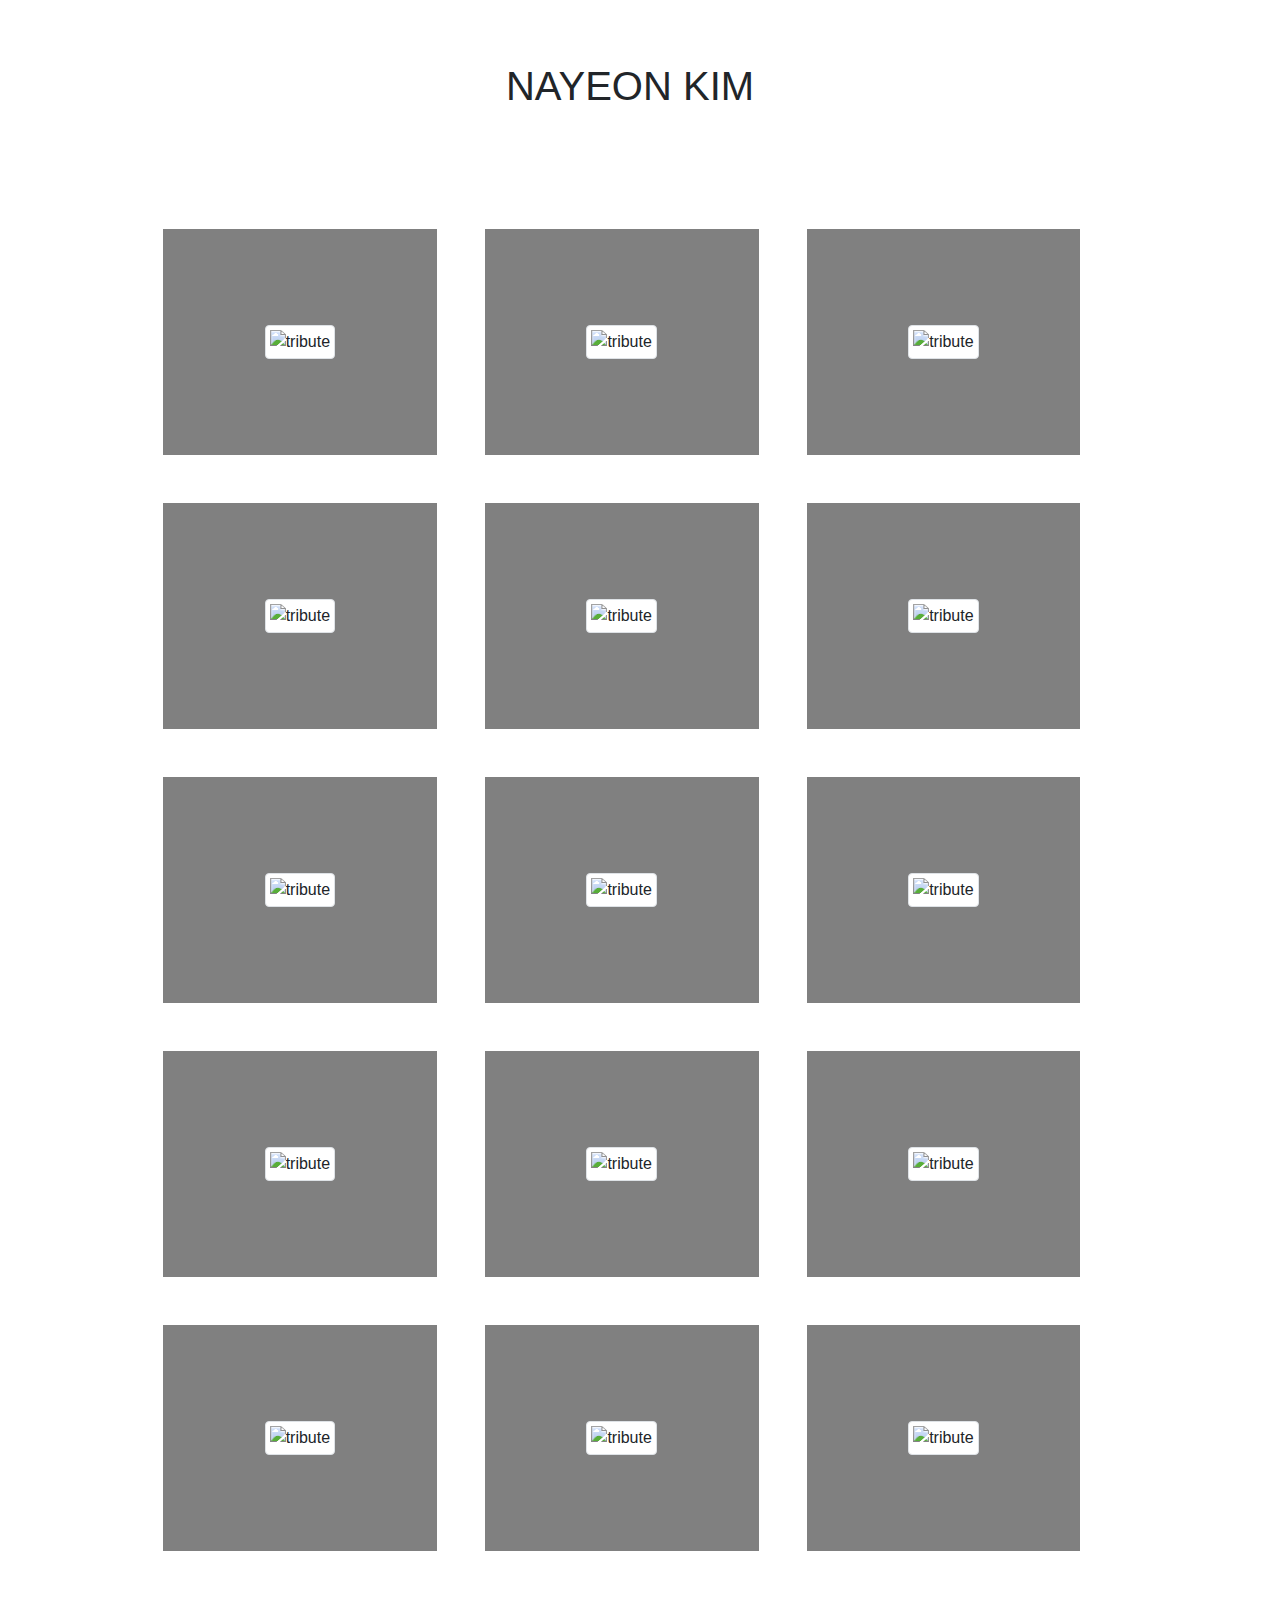
==== design/design.html @ a2898d48 "design for design.html is done" ====
<!DOCTYPE html>
<html lang="en">
<head>
    <meta charset="UTF-8">
    <meta name="viewport" content="width=device-width, initial-scale=1.0">
    <title>Nayeon's Designs</title>
    <link rel="stylesheet" href="css/reset.css">
    <link rel="stylesheet" href="https://stackpath.bootstrapcdn.com/bootstrap/4.4.1/css/bootstrap.min.css" integrity="sha384-Vkoo8x4CGsO3+Hhxv8T/Q5PaXtkKtu6ug5TOeNV6gBiFeWPGFN9MuhOf23Q9Ifjh" crossorigin="anonymous">
    <link href="https://fonts.googleapis.com/css?family=Open+Sans:600|Playfair+Display&display=swap" rel="stylesheet">
    <link rel="stylesheet" href="../css/style.css">

</head>
<body>
  <main role="main">
     <div class="container">
       <h1 class="text-center designhome"><a href="../index.html">NAYEON KIM</a></h1>
      <div class="row" id="designrow">
        <div class="col-xs-3 col-md-offset-1 col-md-3 p-5 col-xl-3 text-center col-centered ml-5 mb-5" style="background-color:grey;">
          <img src="https://scontent-lax3-1.xx.fbcdn.net/v/t1.0-9/98190910_870502801156_5682625861598052352_o.jpg?_nc_cat=103&_nc_sid=730e14&_nc_ohc=YuVO_c0hpIgAX8hcLbs&_nc_ht=scontent-lax3-1.xx&oh=94c10e1325438bd365070050bb73ecdc&oe=5EF36070" alt="tribute" class="img-fluid text-center img-thumbnail mt-5 mb-5" width="500px">
        </div>
        <div class="col-xs-3 col-md-3 p-5 col-xl-3 col-centered ml-5 mb-5 text-center" style="background-color:grey;">
          <img src="https://scontent-lax3-1.xx.fbcdn.net/v/t1.0-9/98190910_870502801156_5682625861598052352_o.jpg?_nc_cat=103&_nc_sid=730e14&_nc_ohc=YuVO_c0hpIgAX8hcLbs&_nc_ht=scontent-lax3-1.xx&oh=94c10e1325438bd365070050bb73ecdc&oe=5EF36070" alt="tribute" class="img-fluid text-center img-thumbnail mt-5 mb-5" width="500px">
        </div>
        <div class="col-xs-3 col-md-3 p-5 col-xl-3 col-centered ml-5 mb-5 text-center" style="background-color:grey;">
          <img src="https://scontent-lax3-1.xx.fbcdn.net/v/t1.0-9/98190910_870502801156_5682625861598052352_o.jpg?_nc_cat=103&_nc_sid=730e14&_nc_ohc=YuVO_c0hpIgAX8hcLbs&_nc_ht=scontent-lax3-1.xx&oh=94c10e1325438bd365070050bb73ecdc&oe=5EF36070" alt="tribute" class="img-fluid text-center img-thumbnail mt-5 mb-5" width="500px">
        </div>
        <div class="col-xs-3 col-md-3 p-5 col-xl-3 col-centered ml-5 mb-5 text-center" style="background-color:grey;">
          <img src="https://scontent-lax3-1.xx.fbcdn.net/v/t1.0-9/98190910_870502801156_5682625861598052352_o.jpg?_nc_cat=103&_nc_sid=730e14&_nc_ohc=YuVO_c0hpIgAX8hcLbs&_nc_ht=scontent-lax3-1.xx&oh=94c10e1325438bd365070050bb73ecdc&oe=5EF36070" alt="tribute" class="img-fluid text-center img-thumbnail mt-5 mb-5" width="500px">
        </div>
        <div class="col-xs-3 col-md-3 p-5 col-xl-3 col-centered ml-5 mb-5 text-center" style="background-color:grey;">
          <img src="https://scontent-lax3-1.xx.fbcdn.net/v/t1.0-9/98190910_870502801156_5682625861598052352_o.jpg?_nc_cat=103&_nc_sid=730e14&_nc_ohc=YuVO_c0hpIgAX8hcLbs&_nc_ht=scontent-lax3-1.xx&oh=94c10e1325438bd365070050bb73ecdc&oe=5EF36070" alt="tribute" class="img-fluid text-center img-thumbnail mt-5 mb-5" width="500px">
        </div>
        <div class="col-xs-3 col-md-3 p-5 col-xl-3 col-centered ml-5 mb-5 text-center" style="background-color:grey;">
          <img src="https://scontent-lax3-1.xx.fbcdn.net/v/t1.0-9/98190910_870502801156_5682625861598052352_o.jpg?_nc_cat=103&_nc_sid=730e14&_nc_ohc=YuVO_c0hpIgAX8hcLbs&_nc_ht=scontent-lax3-1.xx&oh=94c10e1325438bd365070050bb73ecdc&oe=5EF36070" alt="tribute" class="img-fluid text-center img-thumbnail mt-5 mb-5" width="500px">
        </div>
        <div class="col-xs-3 col-md-offset-1 col-md-3 p-5 col-xl-3 text-center col-centered ml-5 mb-5" style="background-color:grey;">
          <img src="https://scontent-lax3-1.xx.fbcdn.net/v/t1.0-9/98190910_870502801156_5682625861598052352_o.jpg?_nc_cat=103&_nc_sid=730e14&_nc_ohc=YuVO_c0hpIgAX8hcLbs&_nc_ht=scontent-lax3-1.xx&oh=94c10e1325438bd365070050bb73ecdc&oe=5EF36070" alt="tribute" class="img-fluid text-center img-thumbnail mt-5 mb-5" width="500px">
        </div>
        <div class="col-xs-3 col-md-3 p-5 col-xl-3 col-centered ml-5 mb-5 text-center" style="background-color:grey;">
          <img src="https://scontent-lax3-1.xx.fbcdn.net/v/t1.0-9/98190910_870502801156_5682625861598052352_o.jpg?_nc_cat=103&_nc_sid=730e14&_nc_ohc=YuVO_c0hpIgAX8hcLbs&_nc_ht=scontent-lax3-1.xx&oh=94c10e1325438bd365070050bb73ecdc&oe=5EF36070" alt="tribute" class="img-fluid text-center img-thumbnail mt-5 mb-5" width="500px">
        </div>
        <div class="col-xs-3 col-md-3 p-5 col-xl-3 col-centered ml-5 mb-5 text-center" style="background-color:grey;">
          <img src="https://scontent-lax3-1.xx.fbcdn.net/v/t1.0-9/98190910_870502801156_5682625861598052352_o.jpg?_nc_cat=103&_nc_sid=730e14&_nc_ohc=YuVO_c0hpIgAX8hcLbs&_nc_ht=scontent-lax3-1.xx&oh=94c10e1325438bd365070050bb73ecdc&oe=5EF36070" alt="tribute" class="img-fluid text-center img-thumbnail mt-5 mb-5" width="500px">
        </div>
        <div class="col-xs-3 col-md-offset-1 col-md-3 p-5 col-xl-3 text-center col-centered ml-5 mb-5" style="background-color:grey;">
          <img src="https://scontent-lax3-1.xx.fbcdn.net/v/t1.0-9/98190910_870502801156_5682625861598052352_o.jpg?_nc_cat=103&_nc_sid=730e14&_nc_ohc=YuVO_c0hpIgAX8hcLbs&_nc_ht=scontent-lax3-1.xx&oh=94c10e1325438bd365070050bb73ecdc&oe=5EF36070" alt="tribute" class="img-fluid text-center img-thumbnail mt-5 mb-5" width="500px">
        </div>
        <div class="col-xs-3 col-md-3 p-5 col-xl-3 col-centered ml-5 mb-5 text-center" style="background-color:grey;">
          <img src="https://scontent-lax3-1.xx.fbcdn.net/v/t1.0-9/98190910_870502801156_5682625861598052352_o.jpg?_nc_cat=103&_nc_sid=730e14&_nc_ohc=YuVO_c0hpIgAX8hcLbs&_nc_ht=scontent-lax3-1.xx&oh=94c10e1325438bd365070050bb73ecdc&oe=5EF36070" alt="tribute" class="img-fluid text-center img-thumbnail mt-5 mb-5" width="500px">
        </div>
        <div class="col-xs-3 col-md-3 p-5 col-xl-3 col-centered ml-5 mb-5 text-center" style="background-color:grey;">
          <img src="https://scontent-lax3-1.xx.fbcdn.net/v/t1.0-9/98190910_870502801156_5682625861598052352_o.jpg?_nc_cat=103&_nc_sid=730e14&_nc_ohc=YuVO_c0hpIgAX8hcLbs&_nc_ht=scontent-lax3-1.xx&oh=94c10e1325438bd365070050bb73ecdc&oe=5EF36070" alt="tribute" class="img-fluid text-center img-thumbnail mt-5 mb-5" width="500px">
        </div>
        <div class="col-xs-3 col-md-offset-1 col-md-3 p-5 col-xl-3 text-center col-centered ml-5 mb-5" style="background-color:grey;">
          <img src="https://scontent-lax3-1.xx.fbcdn.net/v/t1.0-9/98190910_870502801156_5682625861598052352_o.jpg?_nc_cat=103&_nc_sid=730e14&_nc_ohc=YuVO_c0hpIgAX8hcLbs&_nc_ht=scontent-lax3-1.xx&oh=94c10e1325438bd365070050bb73ecdc&oe=5EF36070" alt="tribute" class="img-fluid text-center img-thumbnail mt-5 mb-5" width="500px">
        </div>
        <div class="col-xs-3 col-md-3 p-5 col-xl-3 col-centered ml-5 mb-5 text-center" style="background-color:grey;">
          <img src="https://scontent-lax3-1.xx.fbcdn.net/v/t1.0-9/98190910_870502801156_5682625861598052352_o.jpg?_nc_cat=103&_nc_sid=730e14&_nc_ohc=YuVO_c0hpIgAX8hcLbs&_nc_ht=scontent-lax3-1.xx&oh=94c10e1325438bd365070050bb73ecdc&oe=5EF36070" alt="tribute" class="img-fluid text-center img-thumbnail mt-5 mb-5" width="500px">
        </div>
        <div class="col-xs-3 col-md-3 p-5 col-xl-3 col-centered ml-5 mb-5 text-center" style="background-color:grey;">
          <img src="https://scontent-lax3-1.xx.fbcdn.net/v/t1.0-9/98190910_870502801156_5682625861598052352_o.jpg?_nc_cat=103&_nc_sid=730e14&_nc_ohc=YuVO_c0hpIgAX8hcLbs&_nc_ht=scontent-lax3-1.xx&oh=94c10e1325438bd365070050bb73ecdc&oe=5EF36070" alt="tribute" class="img-fluid text-center img-thumbnail mt-5 mb-5" width="500px">
        </div>
    </div>
    
              
           
</body>
</html>
---- css/style.css ----
#nav {
    height: 80px;
}

.nav-item {
    margin-left: 50px;
}

#cont {
    padding-right: 50px;
}


.navbar-brand{
    font-family: 'Playfair Display', serif;
}

#boxOne {
    background-color: #595dff;
    width: 100%;
    height: 400px;
    margin: 20% 0 0 0;
    color: #ffda59;
    font-family: 'Open Sans', sans-serif;
}

#boxTwo{
    background-color: #ff599b;
    width: 100%;
    height: 400px;
    margin: 20% 0 0 0;
    color: #595dff;
    font-family: 'Open Sans', sans-serif;
}

#boxThree{
    background-color: #ffda59;
    width: 100%;
    height: 400px;
    margin: 20% 0 0 0;
    color: #ff599b;
    font-family: 'Open Sans', sans-serif;
}

h1 {
    text-align: center;
    padding: 30%;
    margin: 40px 40px 20px -10px;
    width: 100%;
    height: 400px;
}


#boxThree h1{
    margin-left: -50px;
}

a {
    color: inherit;
    text-decoration: none;
}

a:hover {
    text-decoration: none;
    color: grey;
}


#boxOne:hover {
    color: grey;
    background-color: white;
}
#boxTwo:hover {
    color: grey;
    background-color: white;
}
#boxThree:hover {
    color: grey;
    background-color: white;
}

a#designhome {
    color: black;
}

h1.text-center {
    padding: 2%;
    margin-bottom: -19%;
}


#designrow {
    margin-left: 30px;
}
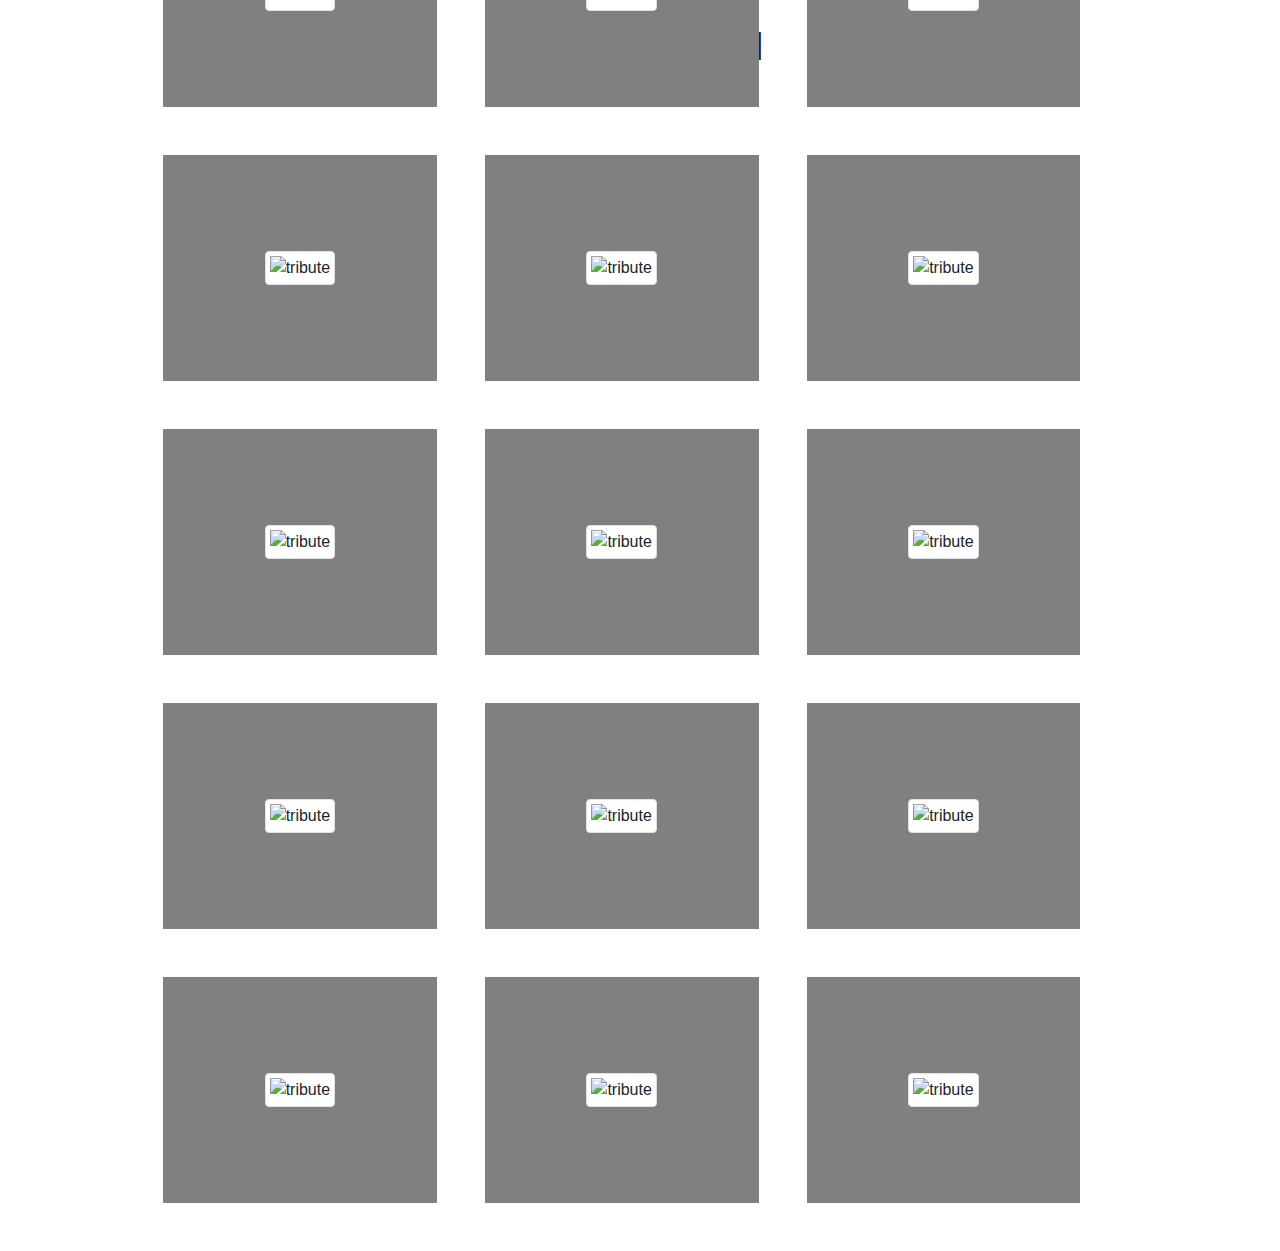
==== commit 0012960f: "made some changes" ====
--- a/design/design.html
+++ b/design/design.html
@@ -60,8 +60,9 @@
         <div class="col-xs-3 col-md-3 p-5 col-xl-3 col-centered ml-5 mb-5 text-center" style="background-color:grey;">
           <img src="https://scontent-lax3-1.xx.fbcdn.net/v/t1.0-9/98190910_870502801156_5682625861598052352_o.jpg?_nc_cat=103&_nc_sid=730e14&_nc_ohc=YuVO_c0hpIgAX8hcLbs&_nc_ht=scontent-lax3-1.xx&oh=94c10e1325438bd365070050bb73ecdc&oe=5EF36070" alt="tribute" class="img-fluid text-center img-thumbnail mt-5 mb-5" width="500px">
         </div>
+      </div>
     </div>
-    
+  </main>
               
            
 </body>
--- a/css/style.css
+++ b/css/style.css
@@ -18,7 +18,7 @@
 #boxOne {
     background-color: #595dff;
     width: 100%;
-    height: 400px;
+    height: auto;
     margin: 20% 0 0 0;
     color: #ffda59;
     font-family: 'Open Sans', sans-serif;
@@ -27,7 +27,7 @@
 #boxTwo{
     background-color: #ff599b;
     width: 100%;
-    height: 400px;
+    height: auto;
     margin: 20% 0 0 0;
     color: #595dff;
     font-family: 'Open Sans', sans-serif;
@@ -36,7 +36,7 @@
 #boxThree{
     background-color: #ffda59;
     width: 100%;
-    height: 400px;
+    height: auto;
     margin: 20% 0 0 0;
     color: #ff599b;
     font-family: 'Open Sans', sans-serif;
@@ -45,14 +45,14 @@
 h1 {
     text-align: center;
     padding: 30%;
-    margin: 40px 40px 20px -10px;
+    /* margin: 40px 40px 20px -10px; */
     width: 100%;
-    height: 400px;
+    /* height: 400px; */
 }
 
 
 #boxThree h1{
-    margin-left: -50px;
+    margin-left: px;
 }
 
 a {
@@ -69,14 +69,23 @@
 #boxOne:hover {
     color: grey;
     background-color: white;
+    -webkit-transition: background-color 1000ms linear;
+    -ms-transition: background-color 1000ms linear;
+    transition: background-color 1000ms linear;
 }
 #boxTwo:hover {
     color: grey;
     background-color: white;
+    -webkit-transition: background-color 1000ms linear;
+    -ms-transition: background-color 1000ms linear;
+    transition: background-color 1000ms linear;
 }
 #boxThree:hover {
     color: grey;
     background-color: white;
+    -webkit-transition: background-color 1000ms linear;
+    -ms-transition: background-color 1000ms linear;
+    transition: background-color 1000ms linear;
 }
 
 a#designhome {
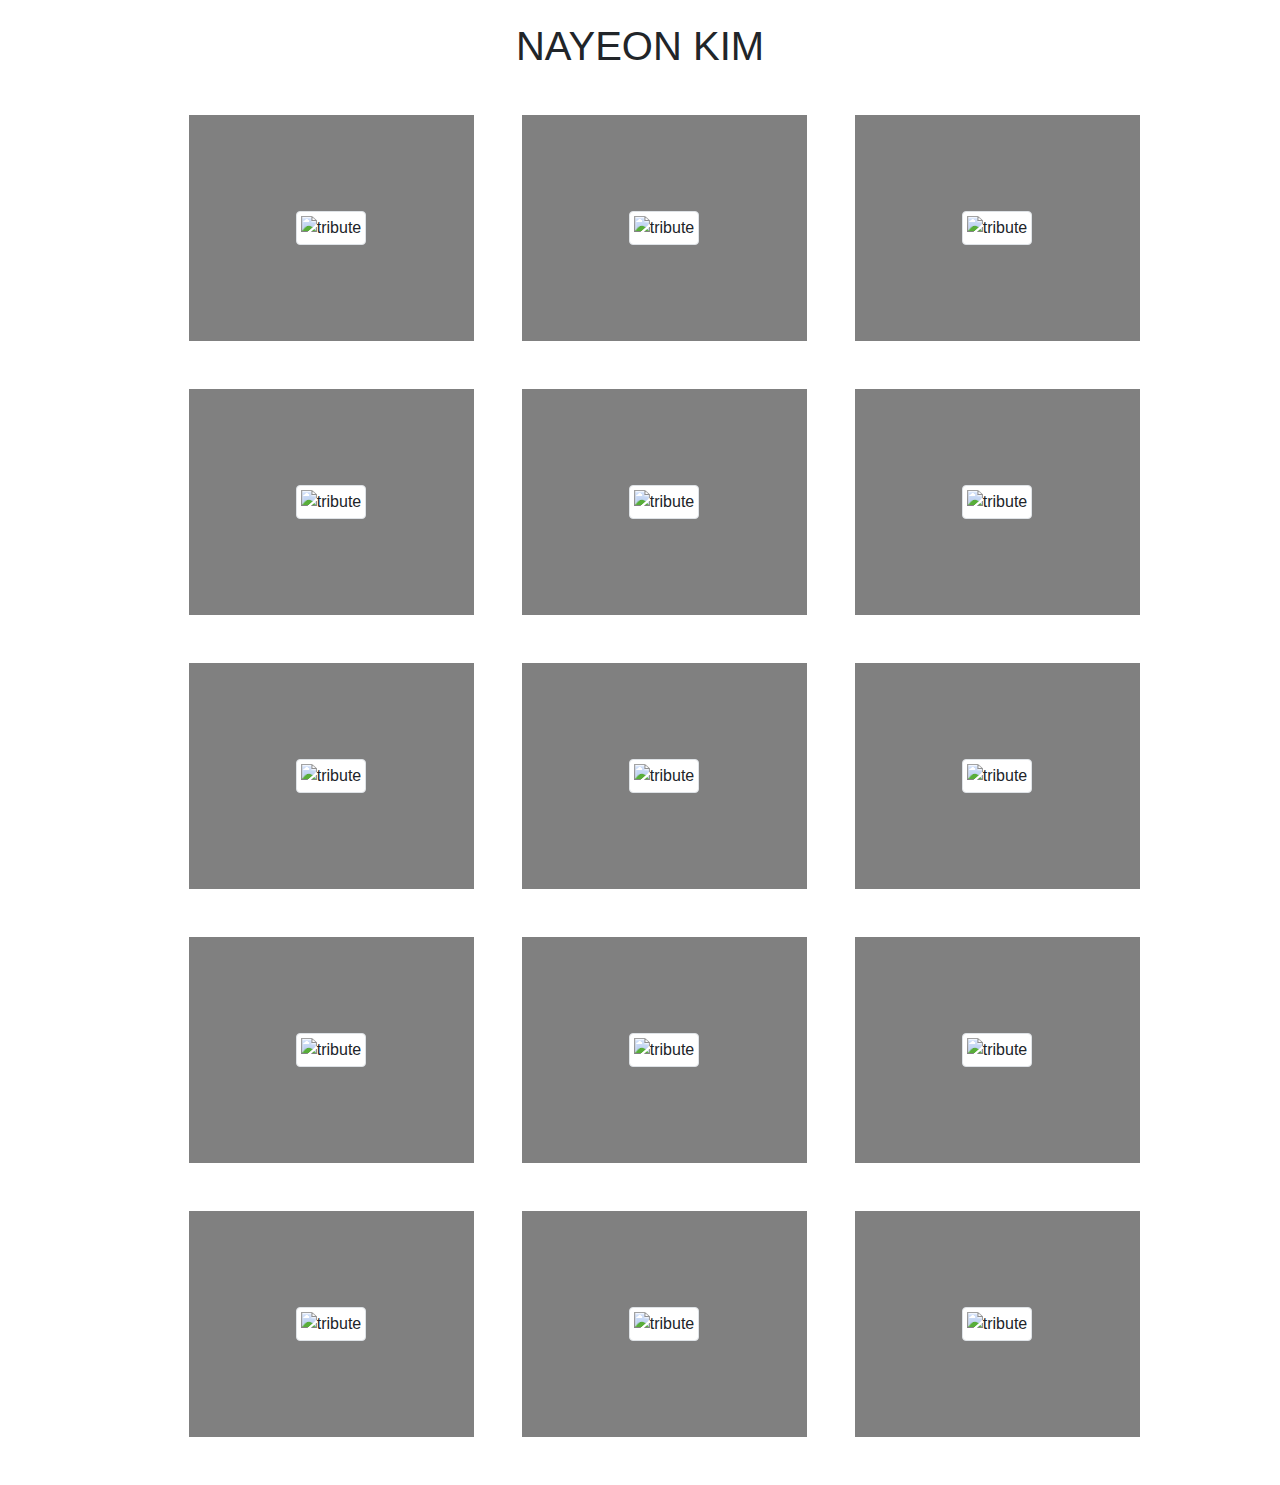
==== commit fd5bdb28: "edited the css file to have index.html h1 fonts stays in the middle with responsiveness" ====
--- a/design/design.html
+++ b/design/design.html
@@ -12,9 +12,9 @@
 </head>
 <body>
   <main role="main">
-     <div class="container">
+     <div class="container justify-content-center">
        <h1 class="text-center designhome"><a href="../index.html">NAYEON KIM</a></h1>
-      <div class="row" id="designrow">
+      <div class="row justify-content-center  d-flex flex-row flex-wrap" id="designrow">
         <div class="col-xs-3 col-md-offset-1 col-md-3 p-5 col-xl-3 text-center col-centered ml-5 mb-5" style="background-color:grey;">
           <img src="https://scontent-lax3-1.xx.fbcdn.net/v/t1.0-9/98190910_870502801156_5682625861598052352_o.jpg?_nc_cat=103&_nc_sid=730e14&_nc_ohc=YuVO_c0hpIgAX8hcLbs&_nc_ht=scontent-lax3-1.xx&oh=94c10e1325438bd365070050bb73ecdc&oe=5EF36070" alt="tribute" class="img-fluid text-center img-thumbnail mt-5 mb-5" width="500px">
         </div>
@@ -60,10 +60,9 @@
         <div class="col-xs-3 col-md-3 p-5 col-xl-3 col-centered ml-5 mb-5 text-center" style="background-color:grey;">
           <img src="https://scontent-lax3-1.xx.fbcdn.net/v/t1.0-9/98190910_870502801156_5682625861598052352_o.jpg?_nc_cat=103&_nc_sid=730e14&_nc_ohc=YuVO_c0hpIgAX8hcLbs&_nc_ht=scontent-lax3-1.xx&oh=94c10e1325438bd365070050bb73ecdc&oe=5EF36070" alt="tribute" class="img-fluid text-center img-thumbnail mt-5 mb-5" width="500px">
         </div>
-      </div>
     </div>
-  </main>
-              
-           
+
+
+
 </body>
-</html>+</html> --- a/css/style.css
+++ b/css/style.css
@@ -45,9 +45,16 @@
 h1 {
     text-align: center;
     padding: 30%;
-    /* margin: 40px 40px 20px -10px; */
     width: 100%;
-    /* height: 400px; */
+    align-items: center;
+    display: flex;
+    height: 100%;
+    justify-content: center;
+    width: 100%;
+    left: 0;
+    top: 0;
+    z-index: 1;
+    
 }
 
 
@@ -94,10 +101,7 @@
 
 h1.text-center {
     padding: 2%;
-    margin-bottom: -19%;
+    margin-bottom: 2%;
 }
 
 
-#designrow {
-    margin-left: 30px;
-}